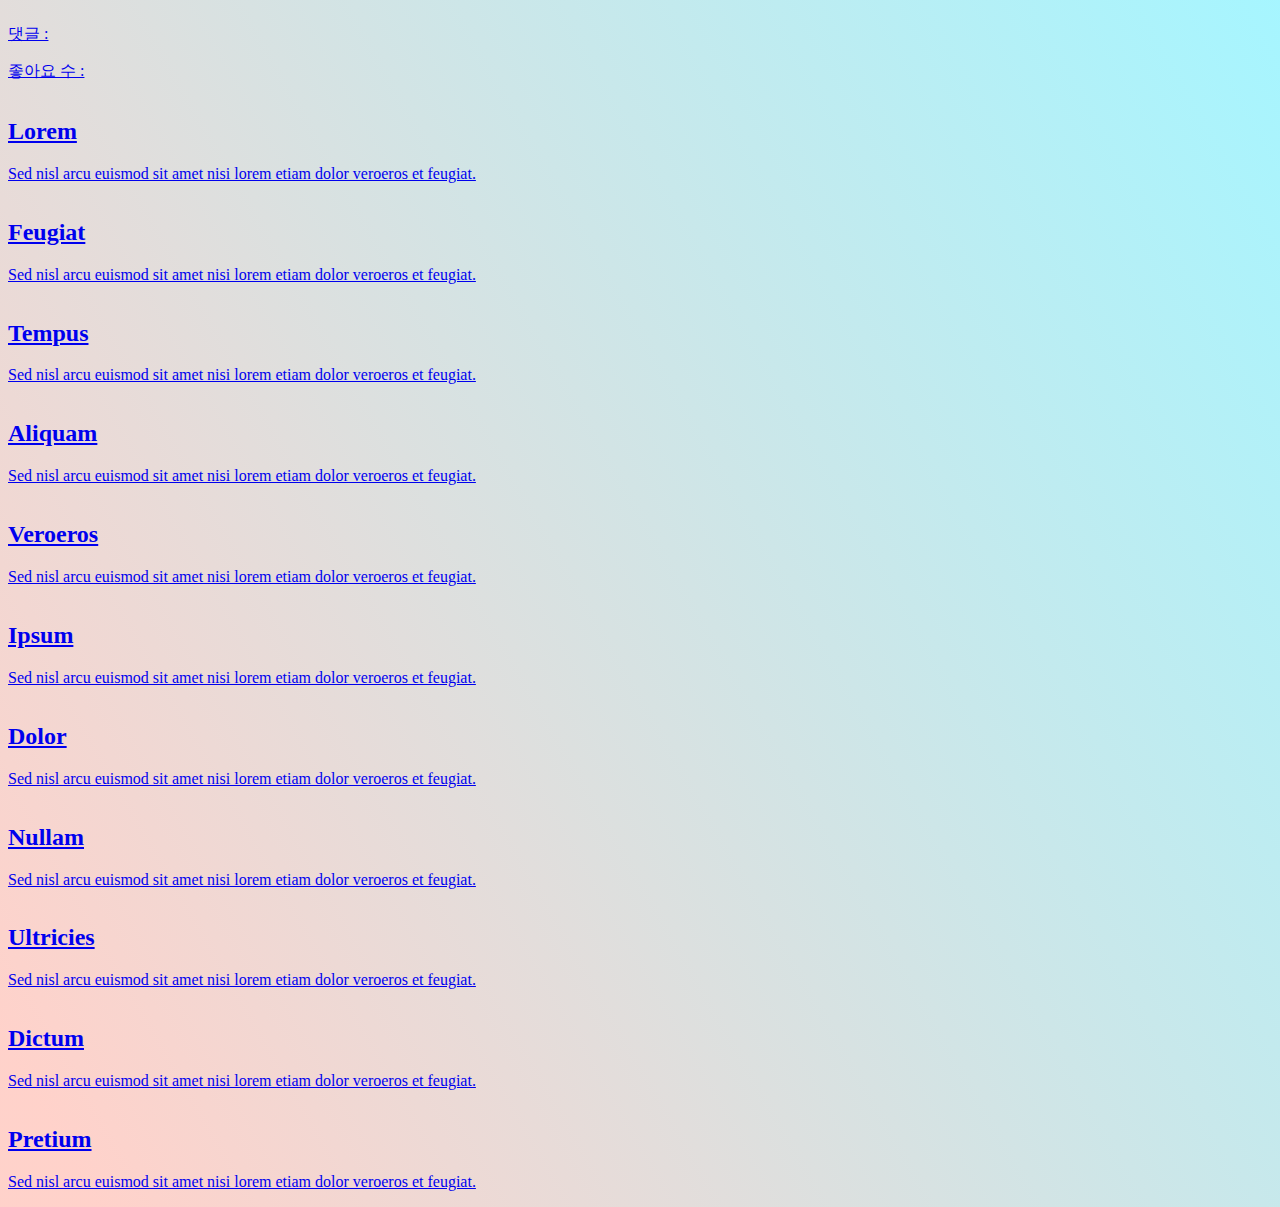
==== src/main/resources/templates/index.html @ dc1dc335 "0322sub" ====
<html xmlns:th="http://www.thymeleaf.org">
<!--
   Phantom by Pixelarity
   pixelarity.com | hello@pixelarity.com
   License: pixelarity.com/license
-->
<html>
<head>
   <title>Daily Life</title>
   <meta charset="utf-8" />
   <meta name="viewport" content="width=device-width, initial-scale=1, user-scalable=no" />

   <link rel="stylesheet" href="assets/css/main.css" />
   <noscript><link rel="stylesheet" href="assets/css/noscript.css" /></noscript>
   <style>
      body {
         background-image: url(images/overlay.png), linear-gradient(60deg, rgba(255, 165, 150, 0.5) 5%, rgba(0, 228, 255, 0.35)), url(../../images/bg.jpg);
      }

   </style>
</head>


<body class="is-preload">

<script>
   function test(){
      $("#WhoClickHeart").toggle();
   }

</script>

<!-- Wrapper -->
<div id="wrapper">

   <!-- Header -->
   <div th:replace="/header.html"></div>
   <!-- <header id="header" >

       <div class="inner" >

             <div class="align-center" >
                <nav>
                   <ul class="logo">
                      <strong>DailyLife&nbsp;</strong>&nbsp;&nbsp;&nbsp;&nbsp;
                      <input type="search">&nbsp;&nbsp;&nbsp;
                      <li><a th:href="@{/user/userInfo}" class="fas fa-user"><span class="label"></span></a></li>
                      <li><a href="#" class="fas fa-heart" id="heart" onclick="test()"><span class="label"></span></a></li>
                      <li><a th:href="@{/user/directMessage}" class="fab fa-pushed "><span class="label"></span></a></li>
                      <li><a href="Write.html" class="fas fa-plus "><span class="label"></span></a></li>
                   </ul>
                </nav>
             </div>

       </div>
    </header>-->

   <div style="border: 1px solid black; width: 21%; height: 25%; overflow: auto; margin-left: 55%; margin-top: -4.5%;
               position: absolute; z-index: 4; background-color: white; display: none"  id="WhoClickHeart" class="task-tooltip">

      <div style="margin-top: -1%; width: 100%">

         <div style="height: 30%; margin-left: 1%">
            <div style="width: 10%; display: inline-block; margin-top: 2px">
               <img src="images/pic01.jpg" onclick="userInfo()" width="100%" style="border-radius: 7px"/>
            </div>
            <div style="display: inline-block; margin-left:3%; width: 80%; margin-top: 10%; " >
               <p style="font-size: 15px; "><a href="UserInfo.html">양경필이 최근 게시물에 좋아요를 눌렀습니다.</a></p>
            </div>
         </div>

         <div style="height: 30%; margin-left: 1%">
            <div style="width: 10%; display: inline-block; margin-top: 2px">
               <img src="images/Test.jpg" onclick="userInfo()" width="100%" style="border-radius: 7px"/>
            </div>
            <div style="display: inline-block; margin-left:3%; width: 80%; margin-top: 10%; " >
               <p style="font-size: 15px; "><a href="UserInfo.html">양경필이 최근 게시물에 좋아요를 눌렀습니다.</a></p>
            </div>
         </div>

         <div style="height: 30%; margin-left: 1%">
            <div style="width: 10%; display: inline-block; margin-top: 2px">
               <img src="images/Test.jpg" onclick="userInfo()" width="100%" style="border-radius: 7px"/>
            </div>
            <div style="display: inline-block; margin-left:3%; width: 80%; margin-top: 10%; " >
               <p style="font-size: 15px; "><a href="UserInfo.html">양경필이 최근 게시물에 좋아요를 눌렀습니다.</a></p>
            </div>
         </div>

      </div>




      <!--<div>-->
      <!--   <img src="images/Test.jpg" width="10%"><p style="font-size: medium">양경필이 최근 게시물 A에 좋아요를 눌렀습니다.</p>-->
      <!--</div>-->

      <!--<div>-->
      <!--   <img src="images/Test.jpg" width="10%"><p style="font-size: medium">양경필이 최근 게시물 A에 좋아요를 눌렀습니다.</p>-->
      <!--</div>-->
   </div>



   <!--                     &lt;!&ndash; Nav &ndash;&gt;
               <nav>
                  <ul>
                     <li><a href="#menu2">Menu</a></li>
                  </ul>
               </nav>

         </div>
      </header>

   &lt;!&ndash; Menu &ndash;&gt;
      <nav id="menu">
         <h2>Menu</h2>
         <ul>
            <li><a href="index.html">Home</a></li>
            <li><a href="generic.html">Ipsum veroeros</a></li>
            <li><a href="generic.html">Tempus etiam</a></li>
            <li><a href="generic.html">Consequat dolor</a></li>
            <li><a href="elements.html">Elements</a></li>
         </ul>
      </nav>-->

   <!-- Main -->
   <div id="main">
      <div class="inner">

         <section class="tiles">
            <article class="style1">
                           <span class="image">
                              <img src="images/pic01.jpg" alt="" />
                           </span>
               <a href="board/getWrite.html">

                  <div class="content">
                     <p>댓글 : </p>
                     <p>좋아요 수 : </p>

                  </div>
               </a>

            </article>

            <article class="style2">
                           <span class="image">
                              <img src="images/pic02.jpg" alt="" />
                           </span>
               <a href="generic.html">
                  <h2>Lorem</h2>
                  <div class="content">
                     <p>Sed nisl arcu euismod sit amet nisi lorem etiam dolor veroeros et feugiat.</p>
                  </div>
               </a>
            </article>
            <article class="style3">
                           <span class="image">
                              <img src="images/pic03.jpg" alt="" />
                           </span>
               <a href="generic.html">
                  <h2>Feugiat</h2>
                  <div class="content">
                     <p>Sed nisl arcu euismod sit amet nisi lorem etiam dolor veroeros et feugiat.</p>
                  </div>
               </a>
            </article>
            <article class="style4">
                           <span class="image">
                              <img src="images/pic04.jpg" alt="" />
                           </span>
               <a href="generic.html">
                  <h2>Tempus</h2>
                  <div class="content">
                     <p>Sed nisl arcu euismod sit amet nisi lorem etiam dolor veroeros et feugiat.</p>
                  </div>
               </a>
            </article>
            <article class="style5">
                           <span class="image">
                              <img src="images/pic05.jpg" alt="" />
                           </span>
               <a href="generic.html">
                  <h2>Aliquam</h2>
                  <div class="content">
                     <p>Sed nisl arcu euismod sit amet nisi lorem etiam dolor veroeros et feugiat.</p>
                  </div>
               </a>
            </article>
            <article class="style6">
                           <span class="image">
                              <img src="images/pic06.jpg" alt="" />
                           </span>
               <a href="generic.html">
                  <h2>Veroeros</h2>
                  <div class="content">
                     <p>Sed nisl arcu euismod sit amet nisi lorem etiam dolor veroeros et feugiat.</p>
                  </div>
               </a>
            </article>
            <article class="style2">
                           <span class="image">
                              <img src="images/pic07.jpg" alt="" />
                           </span>
               <a href="generic.html">
                  <h2>Ipsum</h2>
                  <div class="content">
                     <p>Sed nisl arcu euismod sit amet nisi lorem etiam dolor veroeros et feugiat.</p>
                  </div>
               </a>
            </article>
            <article class="style3">
                           <span class="image">
                              <img src="images/pic08.jpg" alt="" />
                           </span>
               <a href="generic.html">
                  <h2>Dolor</h2>
                  <div class="content">
                     <p>Sed nisl arcu euismod sit amet nisi lorem etiam dolor veroeros et feugiat.</p>
                  </div>
               </a>
            </article>
            <article class="style1">
                           <span class="image">
                              <img src="images/pic09.jpg" alt="" />
                           </span>
               <a href="generic.html">
                  <h2>Nullam</h2>
                  <div class="content">
                     <p>Sed nisl arcu euismod sit amet nisi lorem etiam dolor veroeros et feugiat.</p>
                  </div>
               </a>
            </article>
            <article class="style5">
                           <span class="image">
                              <img src="images/pic10.jpg" alt="" />
                           </span>
               <a href="generic.html">
                  <h2>Ultricies</h2>
                  <div class="content">
                     <p>Sed nisl arcu euismod sit amet nisi lorem etiam dolor veroeros et feugiat.</p>
                  </div>
               </a>
            </article>
            <article class="style6">
                           <span class="image">
                              <img src="images/pic11.jpg" alt="" />
                           </span>
               <a href="generic.html">
                  <h2>Dictum</h2>
                  <div class="content">
                     <p>Sed nisl arcu euismod sit amet nisi lorem etiam dolor veroeros et feugiat.</p>
                  </div>
               </a>
            </article>
            <article class="style4">
                           <span class="image">
                              <img src="images/pic12.jpg" alt="" />
                           </span>
               <a href="generic.html">
                  <h2>Pretium</h2>
                  <div class="content">
                     <p>Sed nisl arcu euismod sit amet nisi lorem etiam dolor veroeros et feugiat.</p>
                  </div>
               </a>
            </article>
         </section>
      </div>
   </div>

   <!-- Footer -->
   <footer id="footer">
      <div class="inner">
         <section>
         </section>
         <section>
         </section>
         <ul class="copyright">
         </ul>
      </div>
   </footer>

</div>



<!-- Scripts -->
<script src="assets/js/jquery.min.js"></script>
<script src="assets/js/browser.min.js"></script>
<script src="assets/js/breakpoints.min.js"></script>
<script src="assets/js/util.js"></script>
<script src="assets/js/main.js"></script>

</body>
</html>
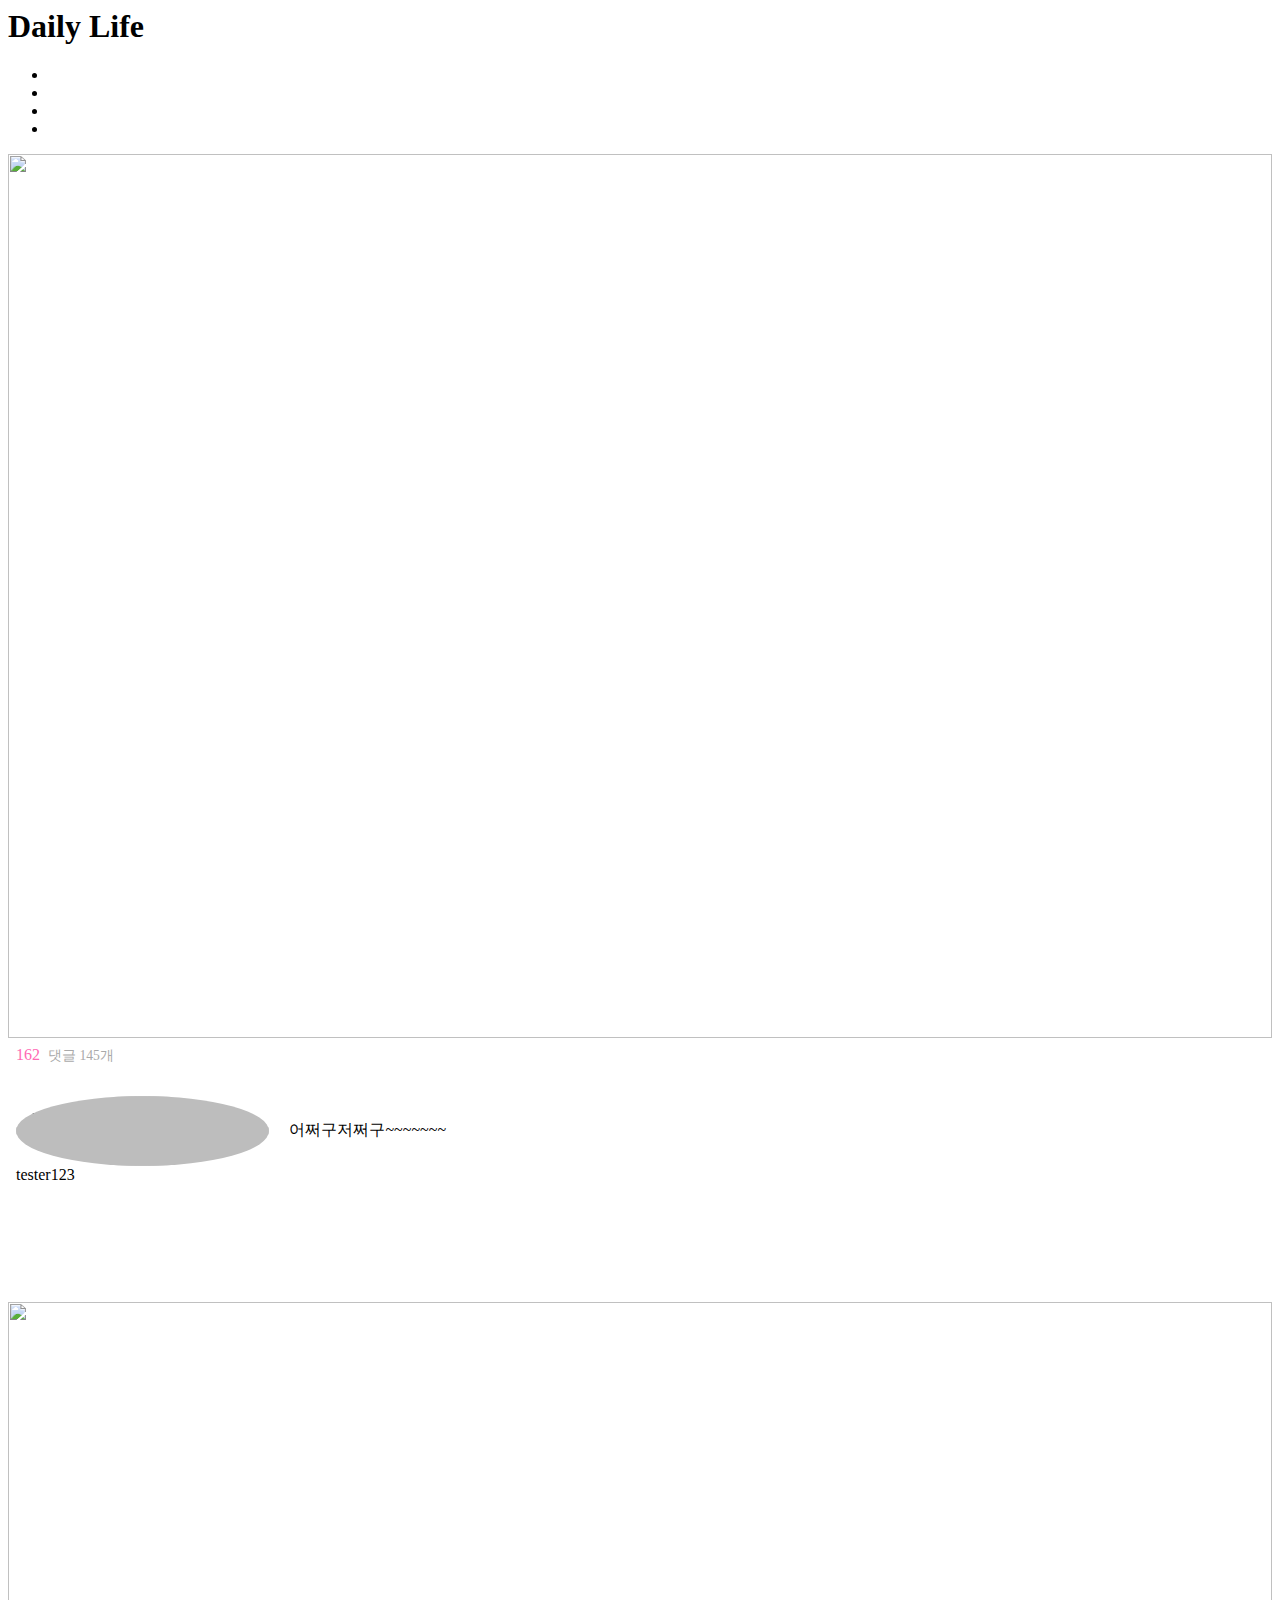
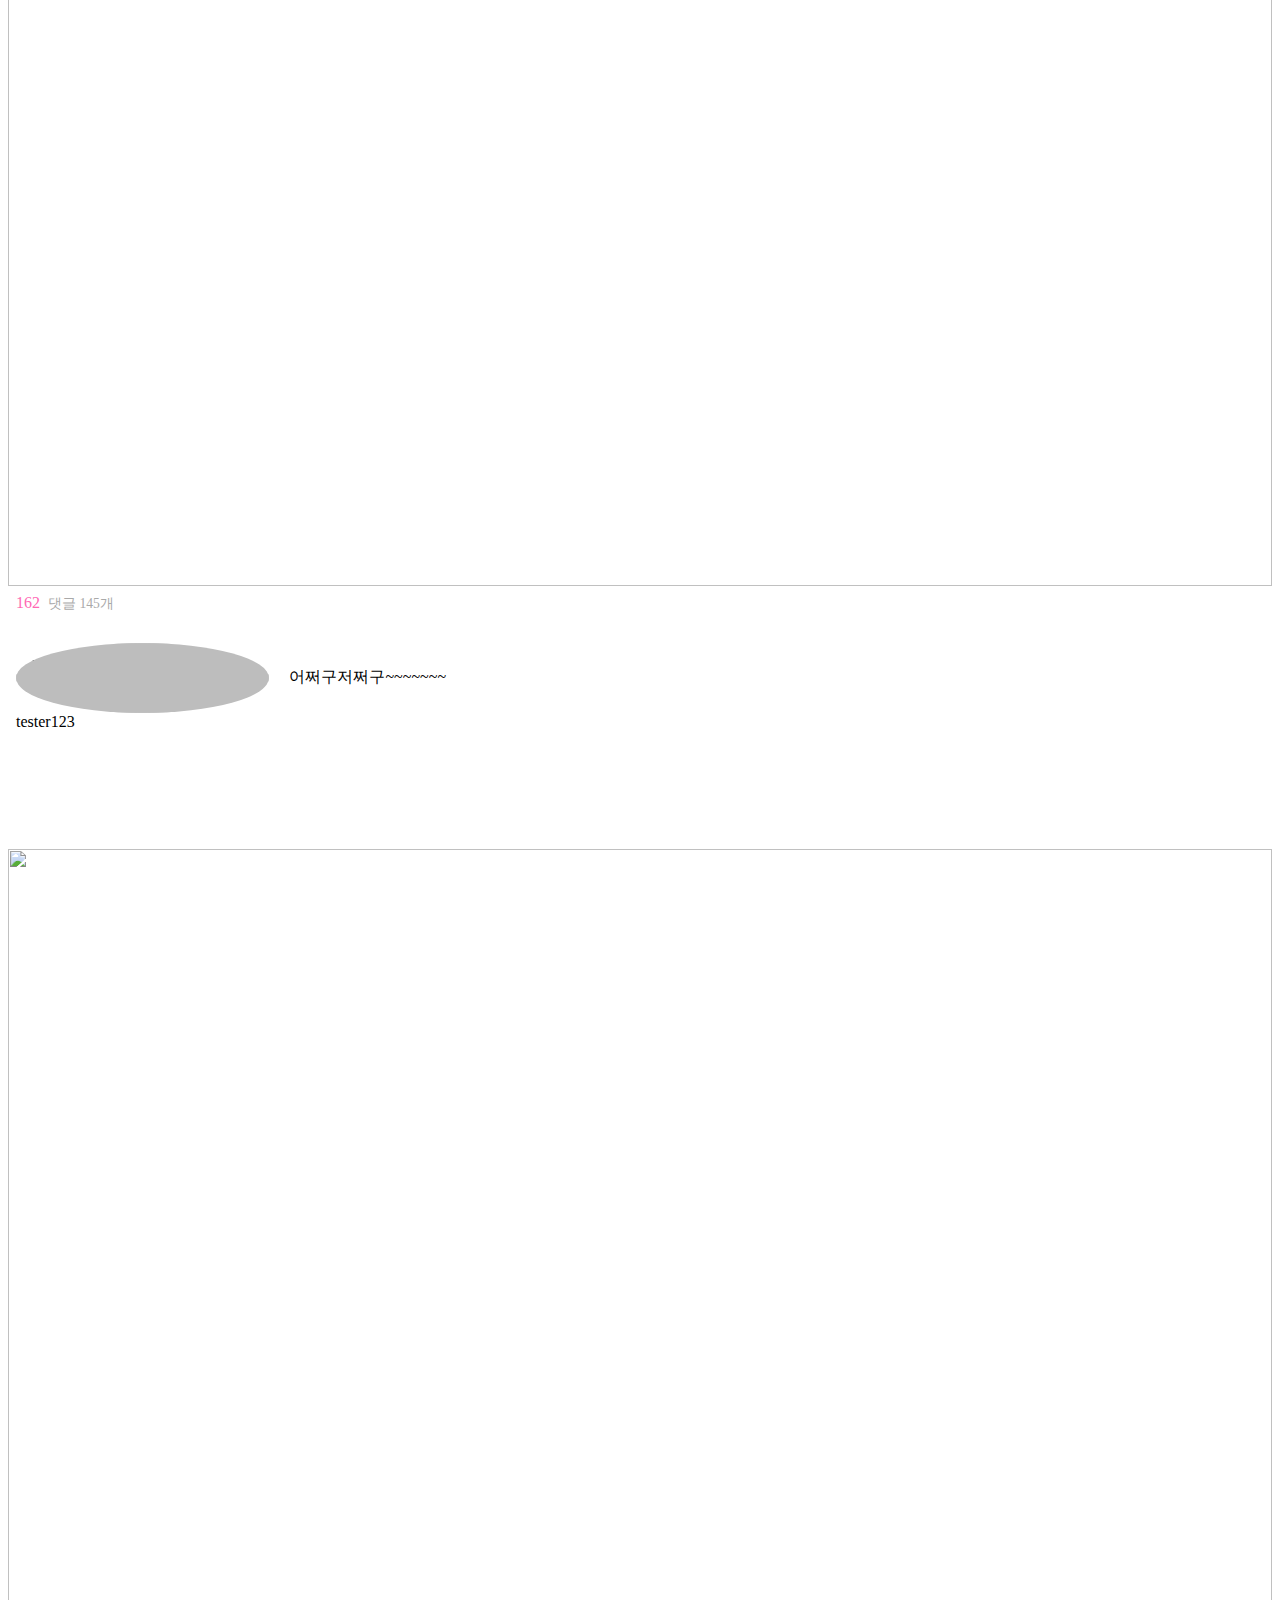
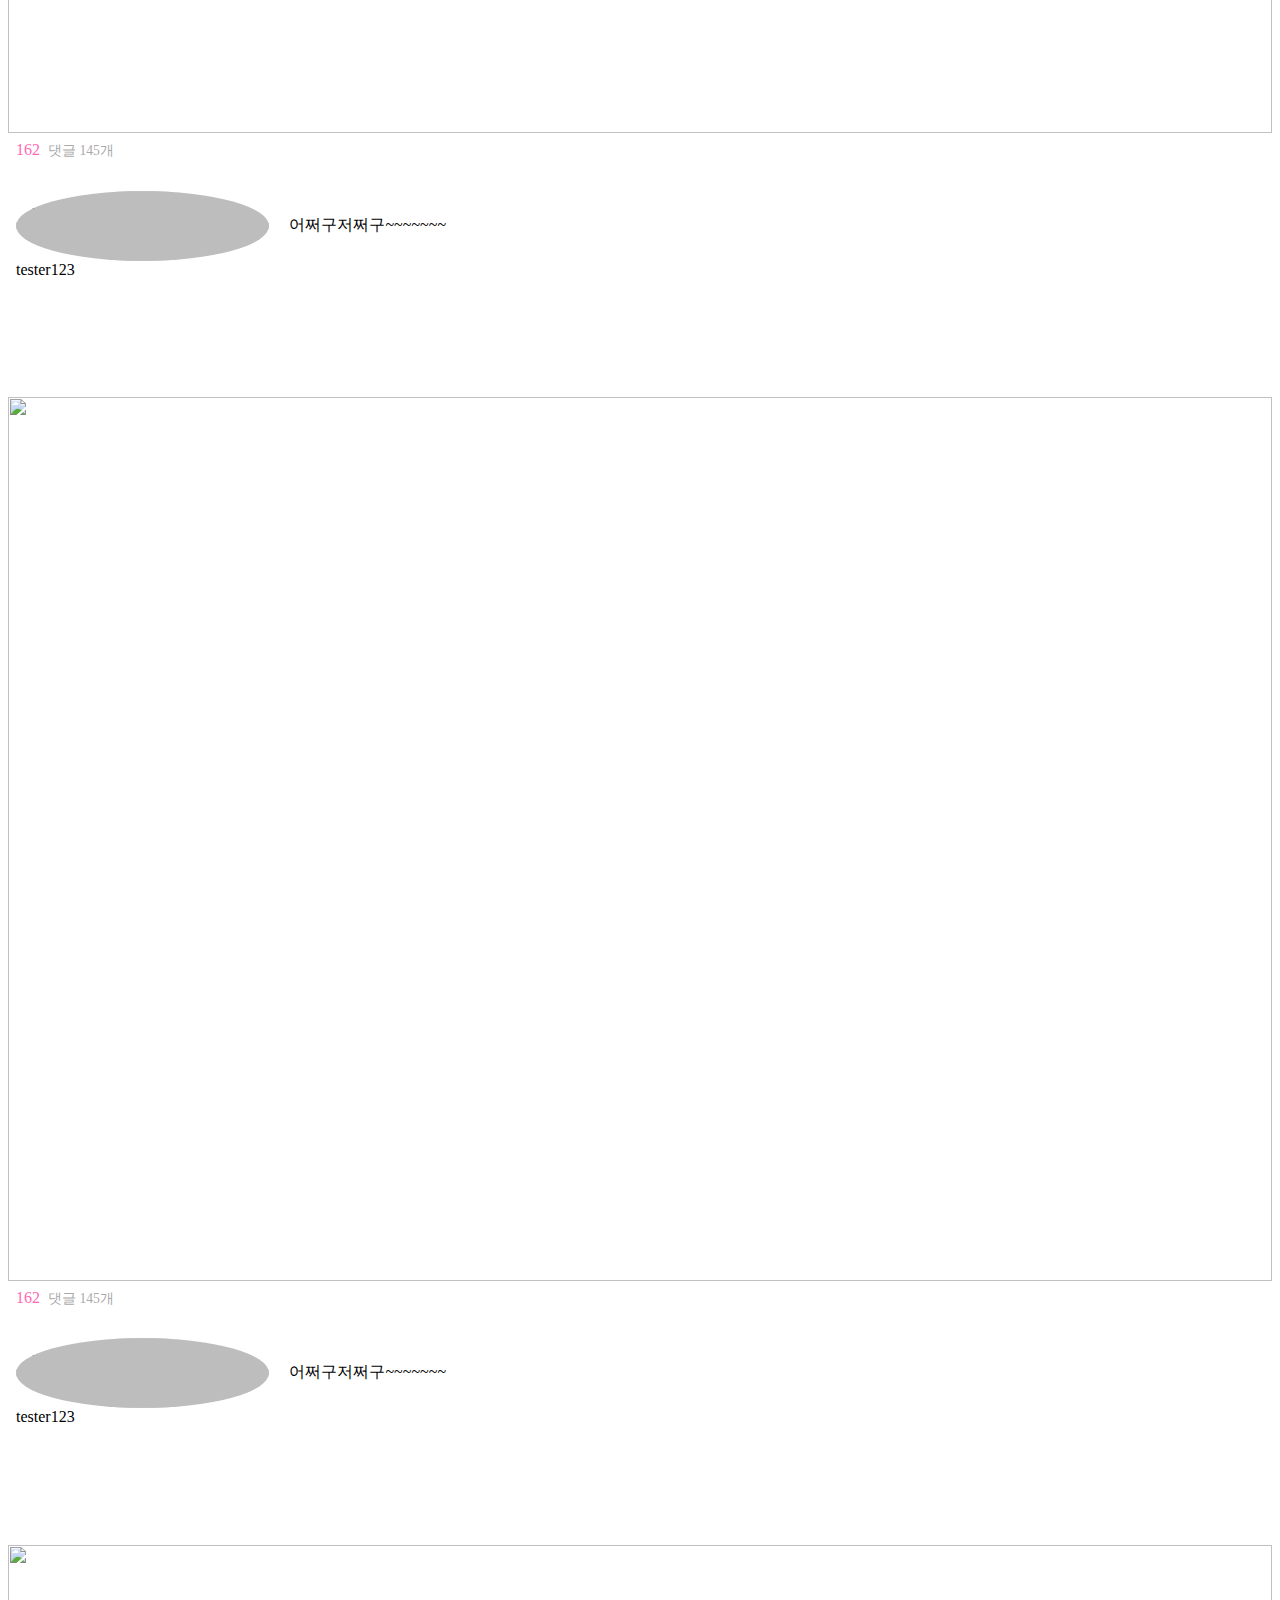
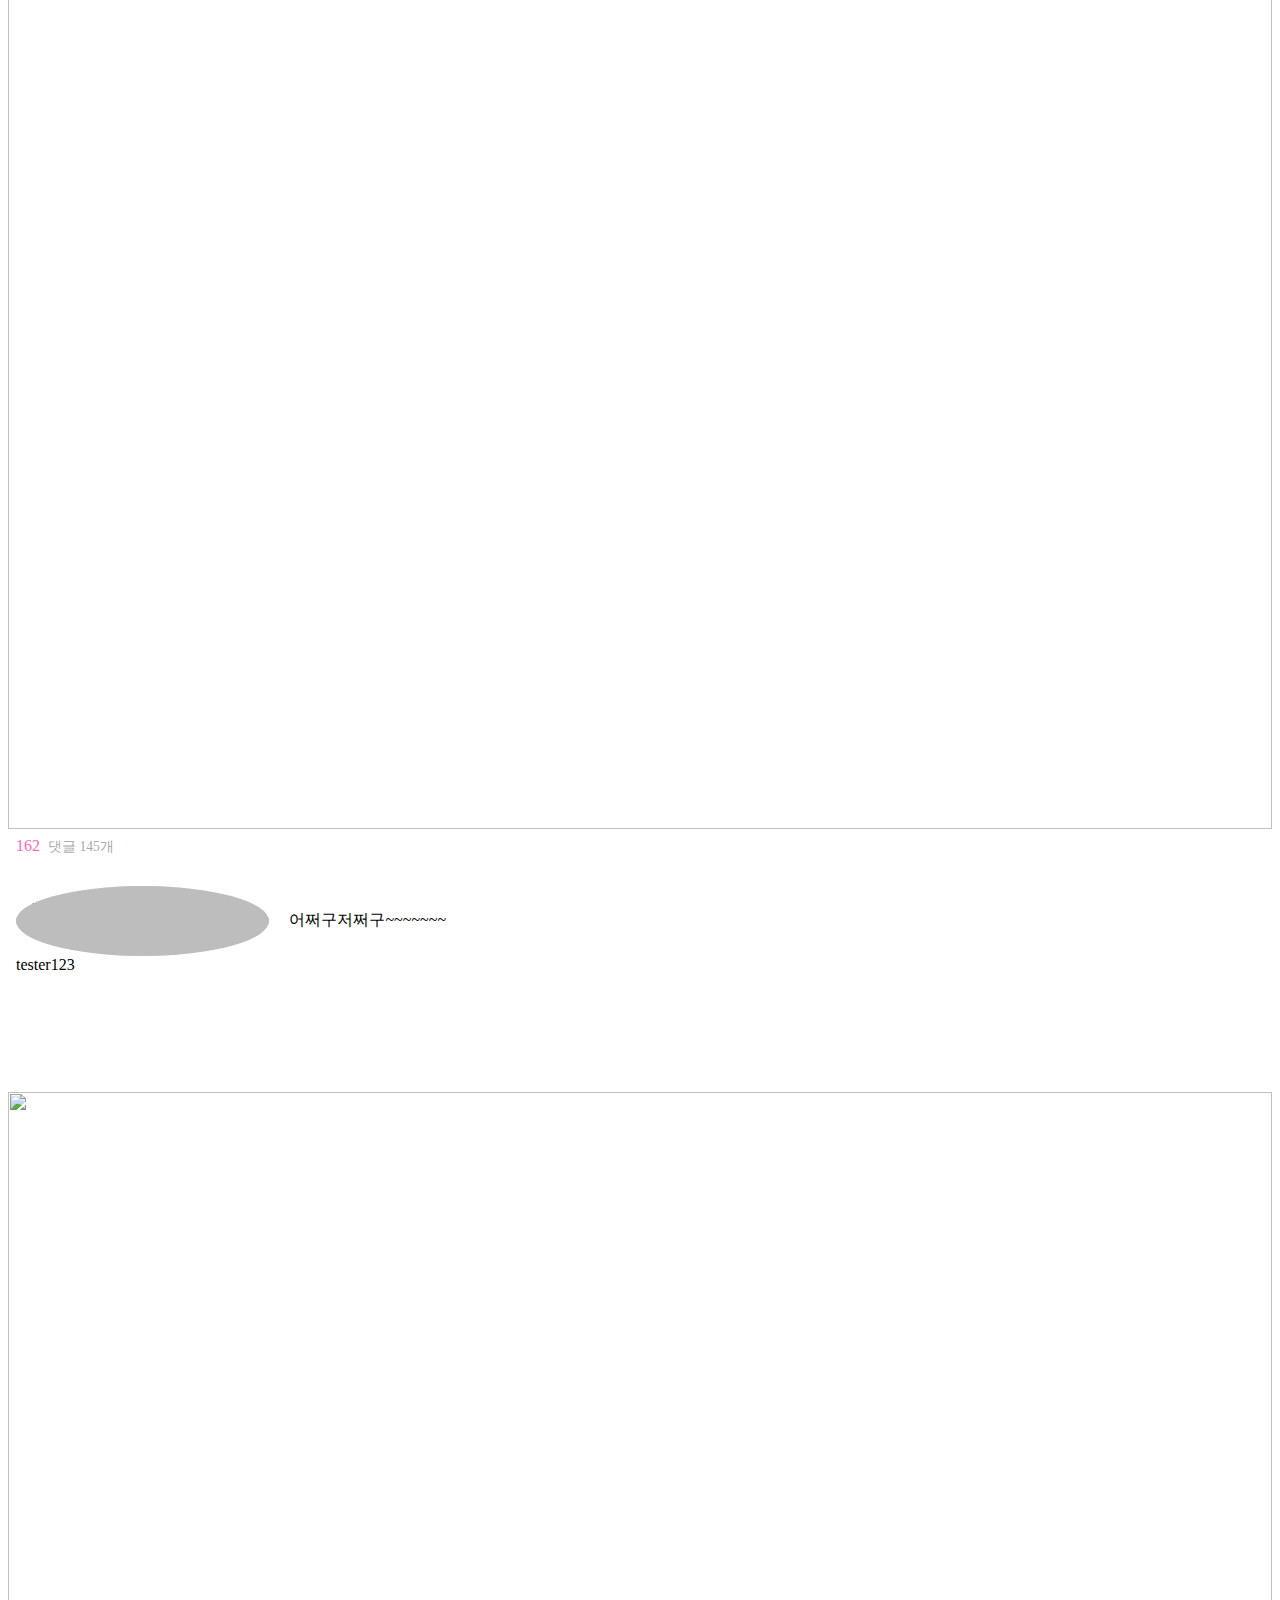
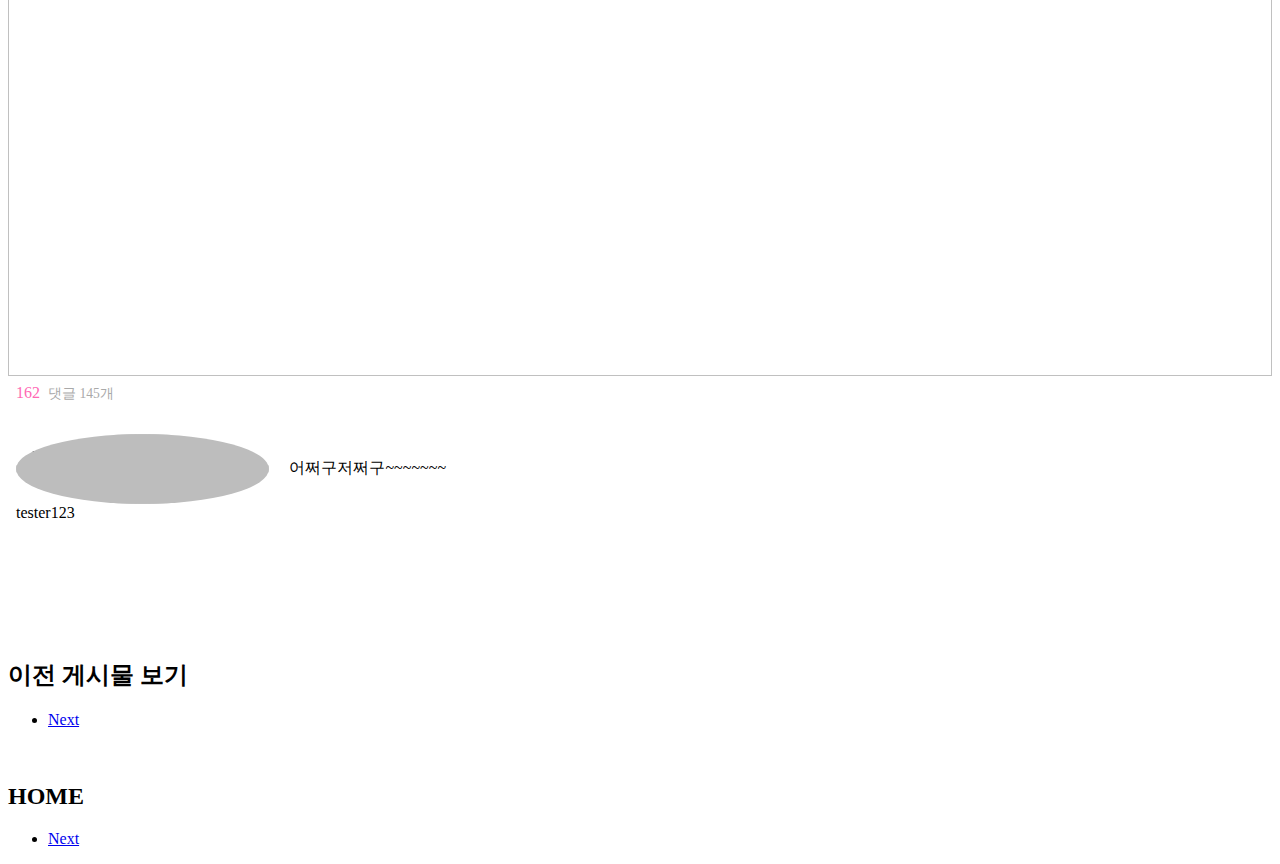
==== commit 1b4384ba: "#53" ====
--- a/src/main/resources/templates/index.html
+++ b/src/main/resources/templates/index.html
@@ -1,297 +1,343 @@
-<html xmlns:th="http://www.thymeleaf.org">
-<!--
-   Phantom by Pixelarity
-   pixelarity.com | hello@pixelarity.com
-   License: pixelarity.com/license
--->
-<html>
-<head>
-   <title>Daily Life</title>
-   <meta charset="utf-8" />
-   <meta name="viewport" content="width=device-width, initial-scale=1, user-scalable=no" />
-
-   <link rel="stylesheet" href="assets/css/main.css" />
-   <noscript><link rel="stylesheet" href="assets/css/noscript.css" /></noscript>
-   <style>
-      body {
-         background-image: url(images/overlay.png), linear-gradient(60deg, rgba(255, 165, 150, 0.5) 5%, rgba(0, 228, 255, 0.35)), url(../../images/bg.jpg);
-      }
-
-   </style>
-</head>
-
-
-<body class="is-preload">
-
-<script>
-   function test(){
-      $("#WhoClickHeart").toggle();
-   }
-
-</script>
-
-<!-- Wrapper -->
-<div id="wrapper">
-
-   <!-- Header -->
-   <div th:replace="/header.html"></div>
-   <!-- <header id="header" >
-
-       <div class="inner" >
-
-             <div class="align-center" >
-                <nav>
-                   <ul class="logo">
-                      <strong>DailyLife&nbsp;</strong>&nbsp;&nbsp;&nbsp;&nbsp;
-                      <input type="search">&nbsp;&nbsp;&nbsp;
-                      <li><a th:href="@{/user/userInfo}" class="fas fa-user"><span class="label"></span></a></li>
-                      <li><a href="#" class="fas fa-heart" id="heart" onclick="test()"><span class="label"></span></a></li>
-                      <li><a th:href="@{/user/directMessage}" class="fab fa-pushed "><span class="label"></span></a></li>
-                      <li><a href="Write.html" class="fas fa-plus "><span class="label"></span></a></li>
-                   </ul>
-                </nav>
-             </div>
-
-       </div>
-    </header>-->
-
-   <div style="border: 1px solid black; width: 21%; height: 25%; overflow: auto; margin-left: 55%; margin-top: -4.5%;
-               position: absolute; z-index: 4; background-color: white; display: none"  id="WhoClickHeart" class="task-tooltip">
-
-      <div style="margin-top: -1%; width: 100%">
-
-         <div style="height: 30%; margin-left: 1%">
-            <div style="width: 10%; display: inline-block; margin-top: 2px">
-               <img src="images/pic01.jpg" onclick="userInfo()" width="100%" style="border-radius: 7px"/>
-            </div>
-            <div style="display: inline-block; margin-left:3%; width: 80%; margin-top: 10%; " >
-               <p style="font-size: 15px; "><a href="UserInfo.html">양경필이 최근 게시물에 좋아요를 눌렀습니다.</a></p>
-            </div>
-         </div>
-
-         <div style="height: 30%; margin-left: 1%">
-            <div style="width: 10%; display: inline-block; margin-top: 2px">
-               <img src="images/Test.jpg" onclick="userInfo()" width="100%" style="border-radius: 7px"/>
-            </div>
-            <div style="display: inline-block; margin-left:3%; width: 80%; margin-top: 10%; " >
-               <p style="font-size: 15px; "><a href="UserInfo.html">양경필이 최근 게시물에 좋아요를 눌렀습니다.</a></p>
-            </div>
-         </div>
-
-         <div style="height: 30%; margin-left: 1%">
-            <div style="width: 10%; display: inline-block; margin-top: 2px">
-               <img src="images/Test.jpg" onclick="userInfo()" width="100%" style="border-radius: 7px"/>
-            </div>
-            <div style="display: inline-block; margin-left:3%; width: 80%; margin-top: 10%; " >
-               <p style="font-size: 15px; "><a href="UserInfo.html">양경필이 최근 게시물에 좋아요를 눌렀습니다.</a></p>
-            </div>
-         </div>
-
-      </div>
-
-
-
-
-      <!--<div>-->
-      <!--   <img src="images/Test.jpg" width="10%"><p style="font-size: medium">양경필이 최근 게시물 A에 좋아요를 눌렀습니다.</p>-->
-      <!--</div>-->
-
-      <!--<div>-->
-      <!--   <img src="images/Test.jpg" width="10%"><p style="font-size: medium">양경필이 최근 게시물 A에 좋아요를 눌렀습니다.</p>-->
-      <!--</div>-->
-   </div>
-
-
-
-   <!--                     &lt;!&ndash; Nav &ndash;&gt;
-               <nav>
-                  <ul>
-                     <li><a href="#menu2">Menu</a></li>
-                  </ul>
-               </nav>
-
-         </div>
-      </header>
-
-   &lt;!&ndash; Menu &ndash;&gt;
-      <nav id="menu">
-         <h2>Menu</h2>
-         <ul>
-            <li><a href="index.html">Home</a></li>
-            <li><a href="generic.html">Ipsum veroeros</a></li>
-            <li><a href="generic.html">Tempus etiam</a></li>
-            <li><a href="generic.html">Consequat dolor</a></li>
-            <li><a href="elements.html">Elements</a></li>
-         </ul>
-      </nav>-->
-
-   <!-- Main -->
-   <div id="main">
-      <div class="inner">
-
-         <section class="tiles">
-            <article class="style1">
-                           <span class="image">
-                              <img src="images/pic01.jpg" alt="" />
-                           </span>
-               <a href="board/getWrite.html">
-
-                  <div class="content">
-                     <p>댓글 : </p>
-                     <p>좋아요 수 : </p>
-
-                  </div>
-               </a>
-
-            </article>
-
-            <article class="style2">
-                           <span class="image">
-                              <img src="images/pic02.jpg" alt="" />
-                           </span>
-               <a href="generic.html">
-                  <h2>Lorem</h2>
-                  <div class="content">
-                     <p>Sed nisl arcu euismod sit amet nisi lorem etiam dolor veroeros et feugiat.</p>
-                  </div>
-               </a>
-            </article>
-            <article class="style3">
-                           <span class="image">
-                              <img src="images/pic03.jpg" alt="" />
-                           </span>
-               <a href="generic.html">
-                  <h2>Feugiat</h2>
-                  <div class="content">
-                     <p>Sed nisl arcu euismod sit amet nisi lorem etiam dolor veroeros et feugiat.</p>
-                  </div>
-               </a>
-            </article>
-            <article class="style4">
-                           <span class="image">
-                              <img src="images/pic04.jpg" alt="" />
-                           </span>
-               <a href="generic.html">
-                  <h2>Tempus</h2>
-                  <div class="content">
-                     <p>Sed nisl arcu euismod sit amet nisi lorem etiam dolor veroeros et feugiat.</p>
-                  </div>
-               </a>
-            </article>
-            <article class="style5">
-                           <span class="image">
-                              <img src="images/pic05.jpg" alt="" />
-                           </span>
-               <a href="generic.html">
-                  <h2>Aliquam</h2>
-                  <div class="content">
-                     <p>Sed nisl arcu euismod sit amet nisi lorem etiam dolor veroeros et feugiat.</p>
-                  </div>
-               </a>
-            </article>
-            <article class="style6">
-                           <span class="image">
-                              <img src="images/pic06.jpg" alt="" />
-                           </span>
-               <a href="generic.html">
-                  <h2>Veroeros</h2>
-                  <div class="content">
-                     <p>Sed nisl arcu euismod sit amet nisi lorem etiam dolor veroeros et feugiat.</p>
-                  </div>
-               </a>
-            </article>
-            <article class="style2">
-                           <span class="image">
-                              <img src="images/pic07.jpg" alt="" />
-                           </span>
-               <a href="generic.html">
-                  <h2>Ipsum</h2>
-                  <div class="content">
-                     <p>Sed nisl arcu euismod sit amet nisi lorem etiam dolor veroeros et feugiat.</p>
-                  </div>
-               </a>
-            </article>
-            <article class="style3">
-                           <span class="image">
-                              <img src="images/pic08.jpg" alt="" />
-                           </span>
-               <a href="generic.html">
-                  <h2>Dolor</h2>
-                  <div class="content">
-                     <p>Sed nisl arcu euismod sit amet nisi lorem etiam dolor veroeros et feugiat.</p>
-                  </div>
-               </a>
-            </article>
-            <article class="style1">
-                           <span class="image">
-                              <img src="images/pic09.jpg" alt="" />
-                           </span>
-               <a href="generic.html">
-                  <h2>Nullam</h2>
-                  <div class="content">
-                     <p>Sed nisl arcu euismod sit amet nisi lorem etiam dolor veroeros et feugiat.</p>
-                  </div>
-               </a>
-            </article>
-            <article class="style5">
-                           <span class="image">
-                              <img src="images/pic10.jpg" alt="" />
-                           </span>
-               <a href="generic.html">
-                  <h2>Ultricies</h2>
-                  <div class="content">
-                     <p>Sed nisl arcu euismod sit amet nisi lorem etiam dolor veroeros et feugiat.</p>
-                  </div>
-               </a>
-            </article>
-            <article class="style6">
-                           <span class="image">
-                              <img src="images/pic11.jpg" alt="" />
-                           </span>
-               <a href="generic.html">
-                  <h2>Dictum</h2>
-                  <div class="content">
-                     <p>Sed nisl arcu euismod sit amet nisi lorem etiam dolor veroeros et feugiat.</p>
-                  </div>
-               </a>
-            </article>
-            <article class="style4">
-                           <span class="image">
-                              <img src="images/pic12.jpg" alt="" />
-                           </span>
-               <a href="generic.html">
-                  <h2>Pretium</h2>
-                  <div class="content">
-                     <p>Sed nisl arcu euismod sit amet nisi lorem etiam dolor veroeros et feugiat.</p>
-                  </div>
-               </a>
-            </article>
-         </section>
-      </div>
-   </div>
-
-   <!-- Footer -->
-   <footer id="footer">
-      <div class="inner">
-         <section>
-         </section>
-         <section>
-         </section>
-         <ul class="copyright">
-         </ul>
-      </div>
-   </footer>
-
-</div>
-
-
-
-<!-- Scripts -->
-<script src="assets/js/jquery.min.js"></script>
-<script src="assets/js/browser.min.js"></script>
-<script src="assets/js/breakpoints.min.js"></script>
-<script src="assets/js/util.js"></script>
-<script src="assets/js/main.js"></script>
-
-</body>
+<html xmlns:th="http://www.thymeleaf.org">
+<!--
+	Ethereal by Pixelarity
+	pixelarity.com | hello@pixelarity.com
+	License: pixelarity.com/license
+-->
+<html>
+	<head>
+		<title>Untitled</title>
+		<meta charset="utf-8" />
+		<meta name="viewport" content="width=device-width, initial-scale=1, user-scalable=no" />
+		<script src="https://kit.fontawesome.com/41c0766209.js" crossorigin="anonymous"></script>
+		<link rel="stylesheet" href="assets/css/main3.css" />
+		<noscript><link rel="stylesheet" href="assets/css/noscript3.css" /></noscript>
+		<style>
+			#modal.modal-overlay {
+				width: 100%;
+				height: 100%;
+				display: none;
+				flex-direction: column;
+				align-items: center;
+				justify-content: center;
+				background: rgba(0, 0, 0, 0.5);
+				box-shadow: 0 8px 32px 0 rgba(31, 38, 135, 0.37);
+				backdrop-filter: blur(1.5px);
+				-webkit-backdrop-filter: blur(1.5px);
+				border-radius: 10px;
+				border: 1px solid rgba(255, 255, 255, 0.18);
+				z-index: 1;
+				position: fixed;
+			}
+			#modal .modal-window {
+				background: rgba(166, 211, 248, 0.7);
+				box-shadow: 0 8px 32px 0 rgba( 31, 38, 135, 0.37 );
+				backdrop-filter: blur( 13.5px );
+				-webkit-backdrop-filter: blur( 13.5px );
+				border-radius: 10px;
+				border: 1px solid rgba( 255, 255, 255, 0.18 );
+				width: 60%;
+				height: 90%;
+				top: -100px;
+				padding: 10px;
+			}
+			#modal .title {
+				padding-left: 10px;
+				display: inline;
+				text-shadow: 1px 1px 2px gray;
+				color: white;
+				
+			}
+			#modal .title h2 {
+				display: inline;
+			}
+			#modal .close-area {
+				display: inline;
+				float: right;
+				padding-right: 10px;
+				cursor: pointer;
+				text-shadow: 1px 1px 2px gray;
+				color: white;
+			}
+			
+			#modal .content {
+				margin-top: 20px;
+				padding: 0px 10px;
+				text-shadow: 1px 1px 2px gray;
+				color: white;
+				width: 43%;
+				height: 95%;
+				float: right;
+			}
+			#modal .photo {
+				margin-top: 20px;
+				padding: 0px 10px;
+				text-shadow: 1px 1px 2px gray;
+				color: white;
+				width: 55%;
+				height: 95%;
+				float: left;
+			}
+
+
+			.box {
+    width: 100%;
+    height: 70px;
+    border-radius: 70%;
+    overflow: hidden;
+}
+.profile {
+    width: 100%;
+    height: 100%;
+    object-fit: cover;
+}
+
+
+
+		</style>
+	</head>
+	<body class="is-preload">
+		<div id="modal" class="modal-overlay">
+			<div class="modal-window">
+				
+				<div class="close-area">X</div>
+				<div class="photo">
+					<img width="100%;" height="100%;" src="images/pic01.jpg" alt="" />
+					
+				</div>
+				<div class="content">
+					<p>가나다라마바사 아자차카타파하</p>
+					<p>가나다라마바사 아자차카타파하</p>
+					<p>가나다라마바사 아자차카타파하</p>
+					<p>가나다라마바사 아자차카타파하</p>
+					
+				</div>
+			</div>
+			
+		</div>
+		<!-- Page Wrapper -->
+			<div id="page-wrapper">
+
+				<!-- Wrapper -->
+					<div id="wrapper">
+
+
+						<!-- Panel (Banner) -->
+							<section class="panel banner right">
+								<div class="content color0 span-3-75">
+									<h1 class="major">Daily Life</h1>
+									<ul class="icons">
+										<li><a th:href="@{/user/userInfo}" class="icon fa-user"></a></li>
+										<li><a href="#" class="icon fa-heart" onclick="test()"></a></li>
+										<li><a th:href="@{/board/write}" class="icon fa-plus-square"></a></li>
+										<li><a th:href="@{/user/directMessage}" class="icon brands fa-medium-m"></a></li>
+									</ul>
+
+
+								</div>
+							</section>
+
+
+
+							<section class="panel">
+
+								<div class="gallery">
+									<div class="group span-3">
+										<a href="javascript:void(0)" class="btn-modal" style="width: 100%; height: 70%;" ><img height="100%" width="100%" src="images/pic01.jpg" alt="" /></a>
+										<div style="width: 100%; height: 28%; color: black; padding:0.5em;">
+											<div style="width: 100%; height: 20%;" >
+											<a href="#" class="icon fa-heart" onclick="test()"></a><span style="color:hotpink">162</span>&nbsp;
+											<i class="fa-solid fa-comment"></i><span style="color: darkgray; font-size:85% ;">댓글 145개</span>
+											</div>
+											<div style="width: 20%; float: left;">
+										<div class="box" style="background: #BDBDBD;">
+											<img class="profile" src="images/pic01.jpg"/>
+										</div>
+										<span style="color: black;">tester123</span>
+										</div>
+										<div style="width: 79%; float: right;" >
+										<p style="color: black; padding: 0.5em;">어쩌구저쩌구~~~~~~~</p>
+									</div>
+									</div>
+										
+									</div>
+									
+									<div class="group span-3">
+										<a href="javascript:void(0)" class="btn-modal" style="width: 100%; height: 70%;" ><img height="100%" width="100%" src="images/pic01.jpg" alt="" /></a>
+										<div style="width: 100%; height: 28%; color: black; padding:0.5em;">
+											<div style="width: 100%; height: 20%;" >
+											<a href="#" class="icon fa-heart" onclick="test()"></a><span style="color:hotpink">162</span>&nbsp;
+											<i class="fa-solid fa-comment"></i><span style="color: darkgray; font-size:85% ;">댓글 145개</span>
+											</div>
+											<div style="width: 20%; float: left;">
+										<div class="box" style="background: #BDBDBD;">
+											<img class="profile" src="images/pic01.jpg"/>
+										</div>
+										<span style="color: black;">tester123</span>
+										</div>
+										<div style="width: 79%; float: right;" >
+										<p style="color: black; padding: 0.5em;">어쩌구저쩌구~~~~~~~</p>
+									</div>
+									</div>
+										
+									</div>
+
+									<div class="group span-3">
+										<a href="javascript:void(0)" class="btn-modal" style="width: 100%; height: 70%;" ><img height="100%" width="100%" src="images/pic01.jpg" alt="" /></a>
+										<div style="width: 100%; height: 28%; color: black; padding:0.5em;">
+											<div style="width: 100%; height: 20%;" >
+											<a href="#" class="icon fa-heart" onclick="test()"></a><span style="color:hotpink">162</span>&nbsp;
+											<i class="fa-solid fa-comment"></i><span style="color: darkgray; font-size:85% ;">댓글 145개</span>
+											</div>
+											<div style="width: 20%; float: left;">
+										<div class="box" style="background: #BDBDBD;">
+											<img class="profile" src="images/pic01.jpg"/>
+										</div>
+										<span style="color: black;">tester123</span>
+										</div>
+										<div style="width: 79%; float: right;" >
+										<p style="color: black; padding: 0.5em;">어쩌구저쩌구~~~~~~~</p>
+									</div>
+									</div>
+										
+									</div>
+
+									<div class="group span-3">
+										<a href="javascript:void(0)" class="btn-modal" style="width: 100%; height: 70%;" ><img height="100%" width="100%" src="images/pic01.jpg" alt="" /></a>
+										<div style="width: 100%; height: 28%; color: black; padding:0.5em;">
+											<div style="width: 100%; height: 20%;" >
+											<a href="#" class="icon fa-heart" onclick="test()"></a><span style="color:hotpink">162</span>&nbsp;
+											<i class="fa-solid fa-comment"></i><span style="color: darkgray; font-size:85% ;">댓글 145개</span>
+											</div>
+											<div style="width: 20%; float: left;">
+										<div class="box" style="background: #BDBDBD;">
+											<img class="profile" src="images/pic01.jpg"/>
+										</div>
+										<span style="color: black;">tester123</span>
+										</div>
+										<div style="width: 79%; float: right;" >
+										<p style="color: black; padding: 0.5em;">어쩌구저쩌구~~~~~~~</p>
+									</div>
+									</div>
+										
+									</div>
+
+									<div class="group span-3">
+										<a href="javascript:void(0)" class="btn-modal" style="width: 100%; height: 70%;" ><img height="100%" width="100%" src="images/pic01.jpg" alt="" /></a>
+										<div style="width: 100%; height: 28%; color: black; padding:0.5em;">
+											<div style="width: 100%; height: 20%;" >
+											<a href="#" class="icon fa-heart" onclick="test()"></a><span style="color:hotpink">162</span>&nbsp;
+											<i class="fa-solid fa-comment"></i><span style="color: darkgray; font-size:85% ;">댓글 145개</span>
+											</div>
+											<div style="width: 20%; float: left;">
+										<div class="box" style="background: #BDBDBD;">
+											<img class="profile" src="images/pic01.jpg"/>
+										</div>
+										<span style="color: black;">tester123</span>
+										</div>
+										<div style="width: 79%; float: right;" >
+										<p style="color: black; padding: 0.5em;">어쩌구저쩌구~~~~~~~</p>
+									</div>
+									</div>
+										
+									</div>
+
+									<div class="group span-3">
+										<a href="javascript:void(0)" class="btn-modal" style="width: 100%; height: 70%;" ><img height="100%" width="100%" src="images/pic01.jpg" alt="" /></a>
+										<div style="width: 100%; height: 28%; color: black; padding:0.5em;">
+											<div style="width: 100%; height: 20%;" >
+											<a href="#" class="icon fa-heart" onclick="test()"></a><span style="color:hotpink">162</span>&nbsp;
+											<i class="fa-solid fa-comment"></i><span style="color: darkgray; font-size:85% ;">댓글 145개</span>
+											</div>
+											<div style="width: 20%; float: left;">
+										<div class="box" style="background: #BDBDBD;">
+											<img class="profile" src="images/pic01.jpg"/>
+										</div>
+										<span style="color: black;">tester123</span>
+										</div>
+										<div style="width: 79%; float: right;" >
+										<p style="color: black; padding: 0.5em;">어쩌구저쩌구~~~~~~~</p>
+									</div>
+									</div>
+										
+									</div>
+									
+								</div>
+							</section>
+
+
+							<section class="panel color4-alt">
+								<div class="intro color4">
+									<h2 class="major">이전 게시물 보기</h2>
+									<ul class="actions">
+										<li><a href="#first" class="button primary color1 circle icon solid fa-angle-right">Next</a></li>
+									</ul><br>
+									<h2 class="major">HOME</h2>
+									<ul class="actions">
+										<li><a href="#" class="button primary color1 circle icon solid fa-home">Next</a></li>
+									</ul>
+								</div>
+							</section>
+					</div>
+			</div>
+
+
+
+						<!-- Copyright -->
+
+
+
+
+		<!-- Scripts -->
+			<script src="assets/js2/jquery.min.js"></script>
+			<script src="assets/js2/browser.min.js"></script>
+			<script src="assets/js2/breakpoints.min.js"></script>
+			<script src="assets/js2/main.js"></script>
+								<script>
+									function test(){
+										$("#WhoClickHeart").toggle();
+									}
+
+								</script>
+ <script>
+
+	const modal = document.getElementById("modal")
+	function modalOn() {
+		
+		var scrollValue = $(document).scrollLeft();
+		$(document).scrollLeft(scrollValue)
+		modal.style.display = "flex"
+	}
+	function isModalOn() {
+		return modal.style.display === "flex"
+	}
+	function modalOff() {
+		document.body.style.position="inherit"
+		modal.style.display = "none"
+	}
+	const btnModal = $(".btn-modal");
+	$(".btn-modal").on("click",function(e){
+		modalOn()
+	})
+	const closeBtn = modal.querySelector(".close-area")
+	closeBtn.addEventListener("click", e => {
+		modalOff()
+	})
+	modal.addEventListener("click", e => {
+		const evTarget = e.target
+		if(evTarget.classList.contains("modal-overlay")) {
+			modalOff()
+		}
+	})
+	window.addEventListener("keyup", e => {
+		if(isModalOn() && e.key === "Escape") {
+			modalOff()
+		}
+	})
+
+
+		</script>
+
+		
+	</body>
 </html>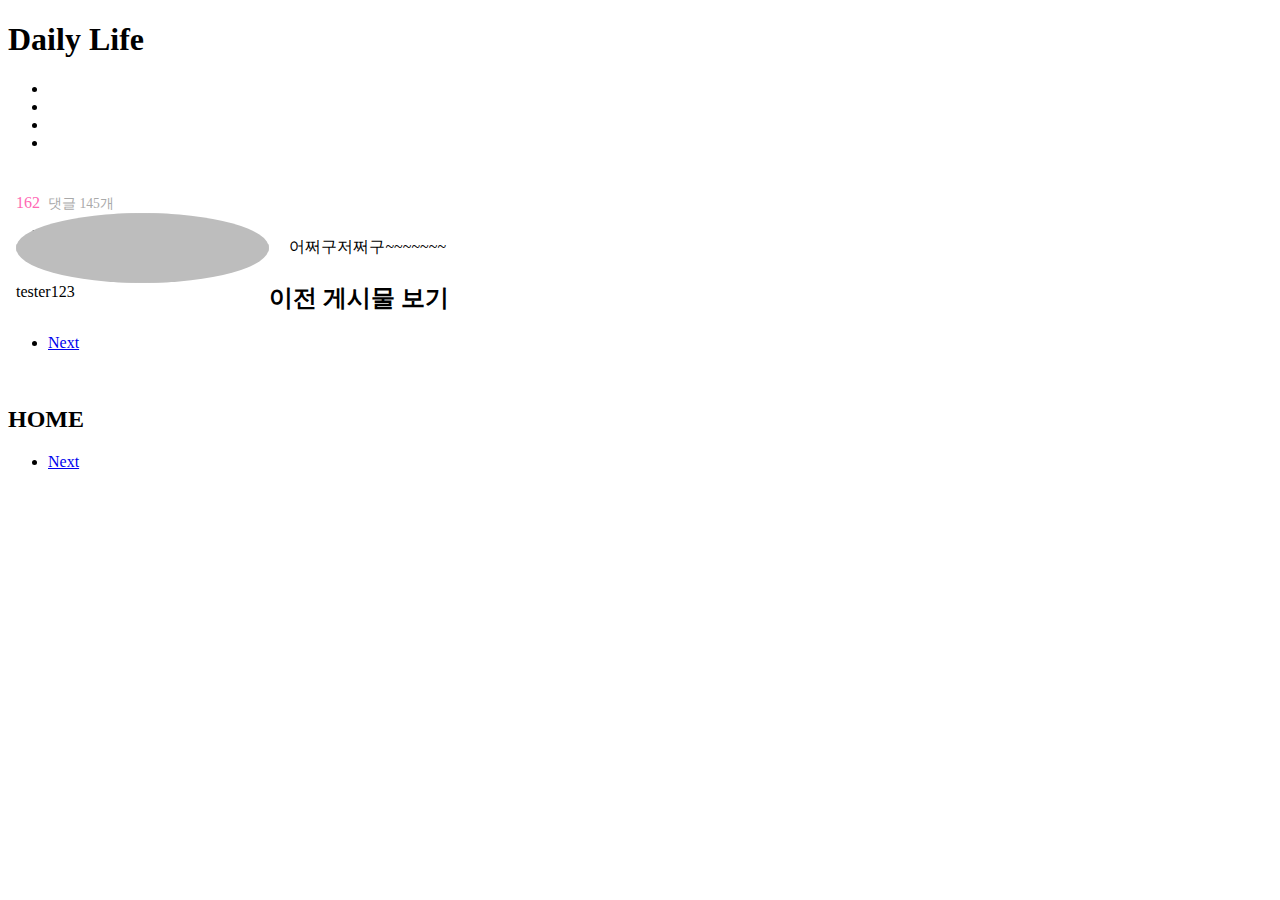
==== commit 8e93ad15: "#55 dm" ====
--- a/src/main/resources/templates/index.html
+++ b/src/main/resources/templates/index.html
@@ -1,3 +1,4 @@
+<!DOCTYPE HTML>
 <html xmlns:th="http://www.thymeleaf.org">
 <!--
 	Ethereal by Pixelarity
@@ -46,7 +47,7 @@
 				display: inline;
 				text-shadow: 1px 1px 2px gray;
 				color: white;
-				
+
 			}
 			#modal .title h2 {
 				display: inline;
@@ -59,7 +60,7 @@
 				text-shadow: 1px 1px 2px gray;
 				color: white;
 			}
-			
+
 			#modal .content {
 				margin-top: 20px;
 				padding: 0px 10px;
@@ -99,21 +100,21 @@
 	<body class="is-preload">
 		<div id="modal" class="modal-overlay">
 			<div class="modal-window">
-				
+
 				<div class="close-area">X</div>
 				<div class="photo">
 					<img width="100%;" height="100%;" src="images/pic01.jpg" alt="" />
-					
+
 				</div>
 				<div class="content">
 					<p>가나다라마바사 아자차카타파하</p>
 					<p>가나다라마바사 아자차카타파하</p>
 					<p>가나다라마바사 아자차카타파하</p>
 					<p>가나다라마바사 아자차카타파하</p>
-					
+
 				</div>
 			</div>
-			
+
 		</div>
 		<!-- Page Wrapper -->
 			<div id="page-wrapper">
@@ -129,7 +130,7 @@
 									<ul class="icons">
 										<li><a th:href="@{/user/userInfo}" class="icon fa-user"></a></li>
 										<li><a href="#" class="icon fa-heart" onclick="test()"></a></li>
-										<li><a th:href="@{/board/write}" class="icon fa-plus-square"></a></li>
+										<li><a th:href="@{/board/addWrite}" class="icon fa-plus-square"></a></li>
 										<li><a th:href="@{/user/directMessage}" class="icon brands fa-medium-m"></a></li>
 									</ul>
 
@@ -140,10 +141,10 @@
 
 
 							<section class="panel">
-
+								<th:block th:each="board : ${board}">
 								<div class="gallery">
 									<div class="group span-3">
-										<a href="javascript:void(0)" class="btn-modal" style="width: 100%; height: 70%;" ><img height="100%" width="100%" src="images/pic01.jpg" alt="" /></a>
+										<a href="javascript:void(0)" class="btn-modal" style="width: 100%; height: 70%;" ><img th:src="|/board/image/${board.getThumbnail()}|" alt="" width="100%" height="100%"></a>
 										<div style="width: 100%; height: 28%; color: black; padding:0.5em;">
 											<div style="width: 100%; height: 20%;" >
 											<a href="#" class="icon fa-heart" onclick="test()"></a><span style="color:hotpink">162</span>&nbsp;
@@ -159,110 +160,9 @@
 										<p style="color: black; padding: 0.5em;">어쩌구저쩌구~~~~~~~</p>
 									</div>
 									</div>
-										
 									</div>
-									
-									<div class="group span-3">
-										<a href="javascript:void(0)" class="btn-modal" style="width: 100%; height: 70%;" ><img height="100%" width="100%" src="images/pic01.jpg" alt="" /></a>
-										<div style="width: 100%; height: 28%; color: black; padding:0.5em;">
-											<div style="width: 100%; height: 20%;" >
-											<a href="#" class="icon fa-heart" onclick="test()"></a><span style="color:hotpink">162</span>&nbsp;
-											<i class="fa-solid fa-comment"></i><span style="color: darkgray; font-size:85% ;">댓글 145개</span>
-											</div>
-											<div style="width: 20%; float: left;">
-										<div class="box" style="background: #BDBDBD;">
-											<img class="profile" src="images/pic01.jpg"/>
-										</div>
-										<span style="color: black;">tester123</span>
-										</div>
-										<div style="width: 79%; float: right;" >
-										<p style="color: black; padding: 0.5em;">어쩌구저쩌구~~~~~~~</p>
-									</div>
-									</div>
-										
-									</div>
-
-									<div class="group span-3">
-										<a href="javascript:void(0)" class="btn-modal" style="width: 100%; height: 70%;" ><img height="100%" width="100%" src="images/pic01.jpg" alt="" /></a>
-										<div style="width: 100%; height: 28%; color: black; padding:0.5em;">
-											<div style="width: 100%; height: 20%;" >
-											<a href="#" class="icon fa-heart" onclick="test()"></a><span style="color:hotpink">162</span>&nbsp;
-											<i class="fa-solid fa-comment"></i><span style="color: darkgray; font-size:85% ;">댓글 145개</span>
-											</div>
-											<div style="width: 20%; float: left;">
-										<div class="box" style="background: #BDBDBD;">
-											<img class="profile" src="images/pic01.jpg"/>
-										</div>
-										<span style="color: black;">tester123</span>
-										</div>
-										<div style="width: 79%; float: right;" >
-										<p style="color: black; padding: 0.5em;">어쩌구저쩌구~~~~~~~</p>
-									</div>
-									</div>
-										
-									</div>
-
-									<div class="group span-3">
-										<a href="javascript:void(0)" class="btn-modal" style="width: 100%; height: 70%;" ><img height="100%" width="100%" src="images/pic01.jpg" alt="" /></a>
-										<div style="width: 100%; height: 28%; color: black; padding:0.5em;">
-											<div style="width: 100%; height: 20%;" >
-											<a href="#" class="icon fa-heart" onclick="test()"></a><span style="color:hotpink">162</span>&nbsp;
-											<i class="fa-solid fa-comment"></i><span style="color: darkgray; font-size:85% ;">댓글 145개</span>
-											</div>
-											<div style="width: 20%; float: left;">
-										<div class="box" style="background: #BDBDBD;">
-											<img class="profile" src="images/pic01.jpg"/>
-										</div>
-										<span style="color: black;">tester123</span>
-										</div>
-										<div style="width: 79%; float: right;" >
-										<p style="color: black; padding: 0.5em;">어쩌구저쩌구~~~~~~~</p>
-									</div>
-									</div>
-										
-									</div>
-
-									<div class="group span-3">
-										<a href="javascript:void(0)" class="btn-modal" style="width: 100%; height: 70%;" ><img height="100%" width="100%" src="images/pic01.jpg" alt="" /></a>
-										<div style="width: 100%; height: 28%; color: black; padding:0.5em;">
-											<div style="width: 100%; height: 20%;" >
-											<a href="#" class="icon fa-heart" onclick="test()"></a><span style="color:hotpink">162</span>&nbsp;
-											<i class="fa-solid fa-comment"></i><span style="color: darkgray; font-size:85% ;">댓글 145개</span>
-											</div>
-											<div style="width: 20%; float: left;">
-										<div class="box" style="background: #BDBDBD;">
-											<img class="profile" src="images/pic01.jpg"/>
-										</div>
-										<span style="color: black;">tester123</span>
-										</div>
-										<div style="width: 79%; float: right;" >
-										<p style="color: black; padding: 0.5em;">어쩌구저쩌구~~~~~~~</p>
-									</div>
-									</div>
-										
-									</div>
-
-									<div class="group span-3">
-										<a href="javascript:void(0)" class="btn-modal" style="width: 100%; height: 70%;" ><img height="100%" width="100%" src="images/pic01.jpg" alt="" /></a>
-										<div style="width: 100%; height: 28%; color: black; padding:0.5em;">
-											<div style="width: 100%; height: 20%;" >
-											<a href="#" class="icon fa-heart" onclick="test()"></a><span style="color:hotpink">162</span>&nbsp;
-											<i class="fa-solid fa-comment"></i><span style="color: darkgray; font-size:85% ;">댓글 145개</span>
-											</div>
-											<div style="width: 20%; float: left;">
-										<div class="box" style="background: #BDBDBD;">
-											<img class="profile" src="images/pic01.jpg"/>
-										</div>
-										<span style="color: black;">tester123</span>
-										</div>
-										<div style="width: 79%; float: right;" >
-										<p style="color: black; padding: 0.5em;">어쩌구저쩌구~~~~~~~</p>
-									</div>
-									</div>
-										
-									</div>
-									
 								</div>
+								</th:block>
 							</section>
 
 
@@ -303,7 +203,7 @@
 
 	const modal = document.getElementById("modal")
 	function modalOn() {
-		
+
 		var scrollValue = $(document).scrollLeft();
 		$(document).scrollLeft(scrollValue)
 		modal.style.display = "flex"
@@ -338,6 +238,6 @@
 
 		</script>
 
-		
+
 	</body>
 </html>